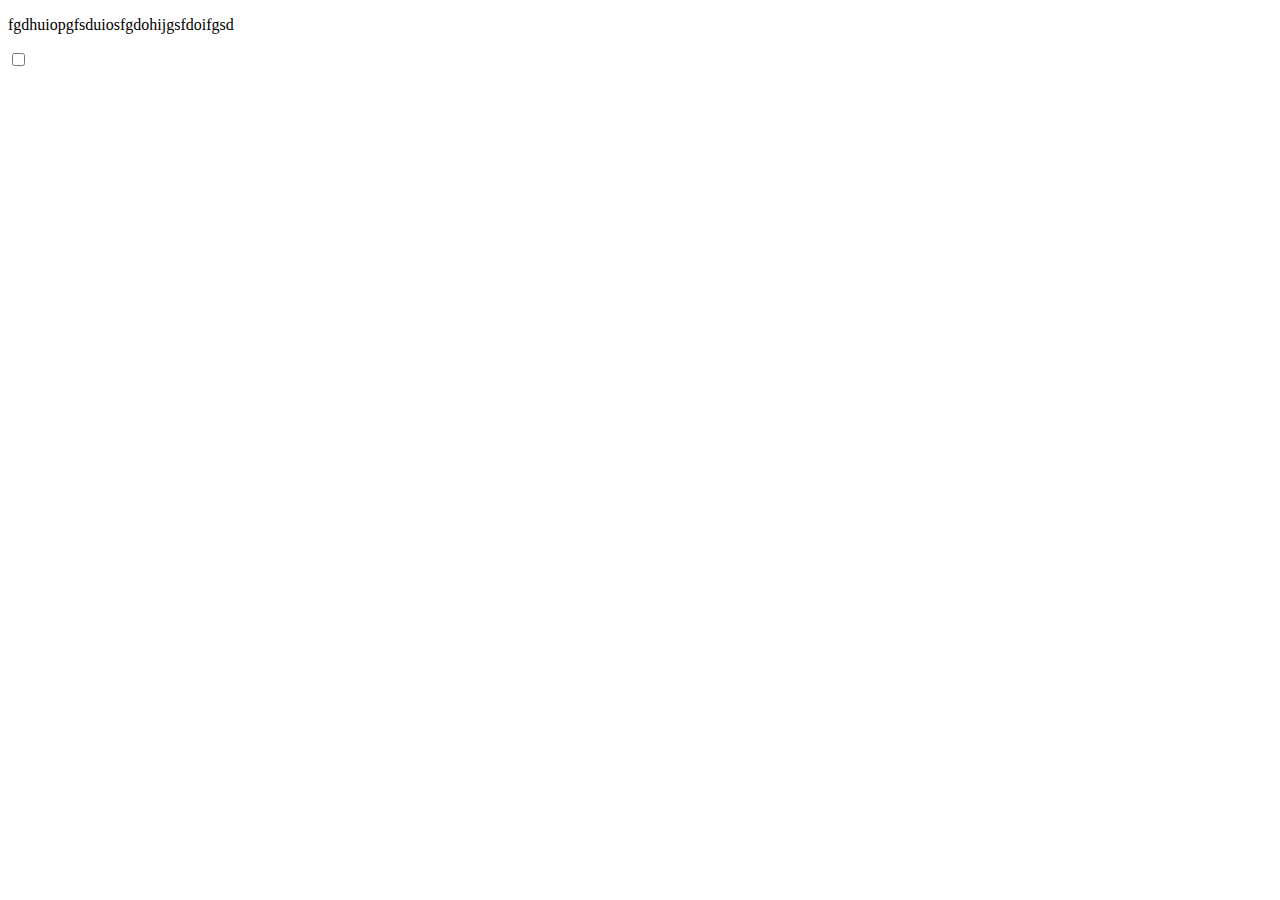
==== assets/post.html @ a212e0c1 "secondary webpage added  & local storage bug fixed" ====
<!DOCTYPE html>
<html lang="en">

<p> fgdhuiopgfsduiosfgdohijgsfdoifgsd</p>



<head>
    <!-- <meta http-equiv="refresh" content="0; " -->
    <meta charset="UTF-8">
    <meta name="viewport" content="width=device-width, initial-scale=1.0">
    <meta http-equiv="X-UA-Compatible" content="ie=edge">
    <title>hstdfgpdfgdg</title>
    <link rel="stylesheet" href="./assets/style.css">
</head>
<body>
    <header>

        <label class="switch col">
            <input type="checkbox" id="theme-switcher">
            <span class="slider round"></span>

    </header>



</body>

</html>
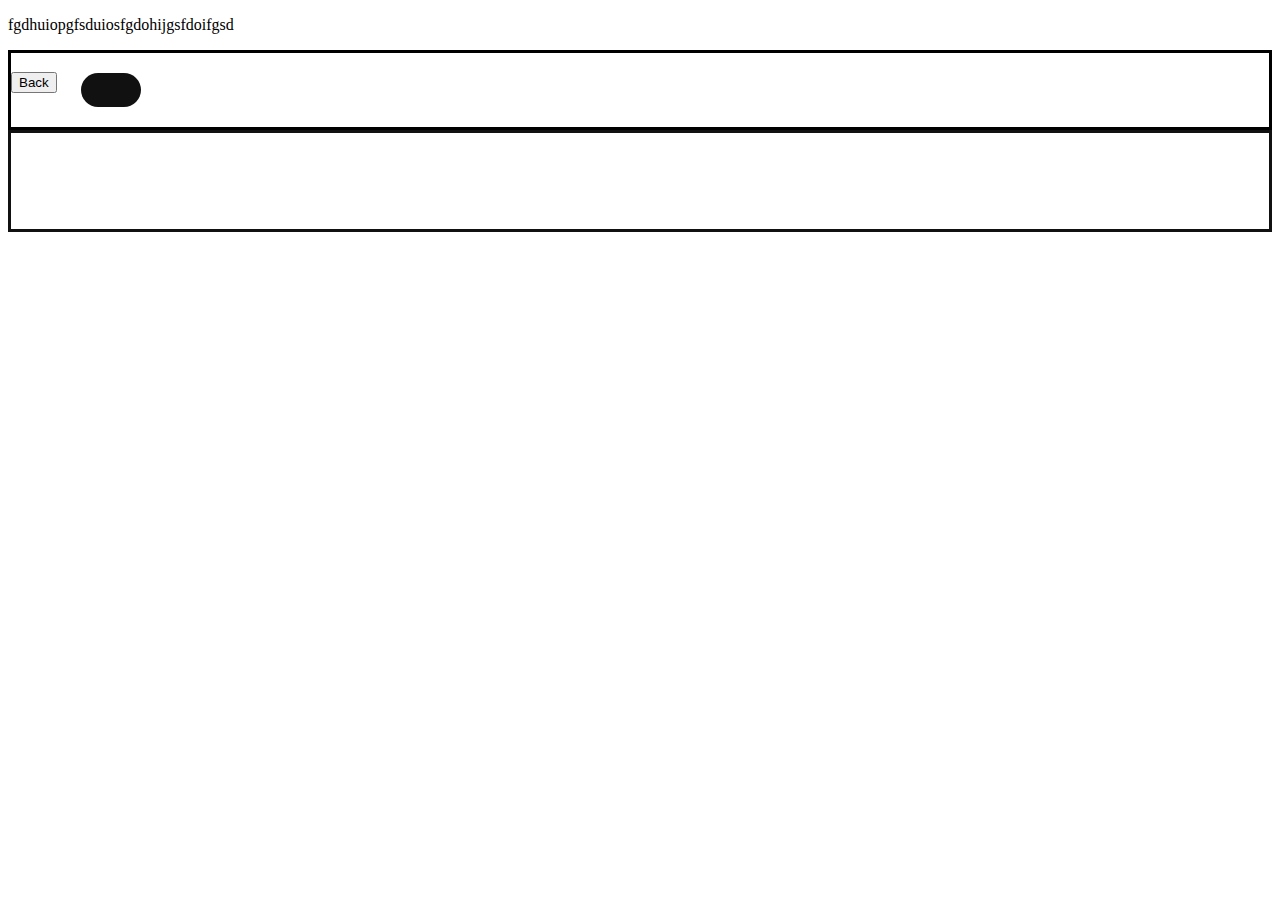
==== commit 49b2c894: "Bug fixes" ====
--- a/assets/post.html
+++ b/assets/post.html
@@ -11,10 +11,13 @@
     <meta name="viewport" content="width=device-width, initial-scale=1.0">
     <meta http-equiv="X-UA-Compatible" content="ie=edge">
     <title>hstdfgpdfgdg</title>
-    <link rel="stylesheet" href="./assets/style.css">
+    <link rel="stylesheet" href="style.css">
 </head>
 <body>
     <header>
+
+        <button onclick="history.back()">Back</button>
+
 
         <label class="switch col">
             <input type="checkbox" id="theme-switcher">
@@ -22,6 +25,20 @@
 
     </header>
 
+ <article>
+
+    <div class="card">
+
+        <p><span id="thread-count"></span></p>
+
+        <!-- <span id="todo-count">0</span></p>
+        <h5><span id="title-id"></span></h5>
+        <p><span id="comment-id"></span></p>
+        <p><span id="username-id"></span></p> -->
+    </div>
+
+ </article>
+
 
 
 </body>
--- a/assets/style.css
+++ b/assets/style.css
@@ -0,0 +1,163 @@
+:root {
+    --rgbColor: rgb(29,128,210); 
+
+}
+
+div {
+    border: #111;
+    /* border-style: solid; */
+    padding: 20px;
+    
+/* display: flex;
+flex-direction: row-reverse;
+align-items: center;
+justify-content: center; */
+}
+
+article {
+    
+
+    border: #111;
+    border-style: solid;
+    padding: 20px;
+}
+
+header {
+    border-style: solid;
+}
+
+main {
+    display: flex;
+flex-direction: row-reverse;
+align-items: center;
+justify-content: center;
+}
+
+/* label {
+    display: flex;
+
+} */
+
+/* body {
+    display: block;
+    margin: 0px;
+}
+
+ul {
+    list-style-type: none;
+    margin: 0;
+    padding: 0;
+    overflow: hidden;
+}
+
+li a {
+    display: block;
+    text-align: center;
+    padding: 14px 16px;
+    text-decoration: none;
+}
+
+p {
+    font-size: 20px;
+}
+ */
+
+
+/* Dark Mode */
+ .dark {
+    background-color: #243447;
+    height: 100vh;
+    color: #ececec
+ }
+
+ .dark li a:hover {
+    background-color: #111;
+ }
+
+/* Light Mode */
+    .light {
+        background-color: #fcfcfc;
+        color: black;
+        height: 100vh;
+    }
+
+    .light li a {
+        color: black;
+    }
+
+    .light li a:hover {
+        background-color: var(--rgbColor);
+    }
+
+    /* Styling the Switch button */
+    .switch {
+        position: relative;
+        display: inline-block;
+        width: 60px;
+        height: 34px;
+    }
+
+    /* Hide default HTML checkbox */
+    .switch input {
+        opacity: 0;
+        width: 0;
+        height: 0;
+    }
+
+    /* The slider */
+    .slider {
+        position: absolute;
+        cursor: pointer;
+        top: 0;
+        left: 0;
+        right: 0;
+        bottom: 0;
+        background-color: #111;
+        -webkit-transition: .4s;
+        transition: .4s;
+    }
+
+    .slider:before {
+        position: absolute;
+        content: "";
+        height: 26px; 
+        width: 26;
+        left: 4px;
+        bottom: 4px;
+        background-color: white;
+        -webkit-transition: .4s;
+        transition: .4s;
+    }
+
+    input:checked + .slider {
+        background-color: var(--rgbColor);
+
+    }
+
+    input:focus + .slider {
+        box-shadow: 0 0 1px var(--rgbColor);
+    }
+
+    input:checked + .slider:before {
+        -webkit-transform: translateX(26px);
+        -ms-transform: translateX(26px);
+        transform: translateX(26px);
+    }
+
+    /* Rounded sliders */
+    .slider.round{
+        border-radius: 34px;
+    }
+
+    .slider.round:before {
+        border-radius: 50%;
+    }
+
+    .row {
+        margin: 20px;
+        display: flex;
+    }
+
+    .col {
+        margin: 20px;
+    }